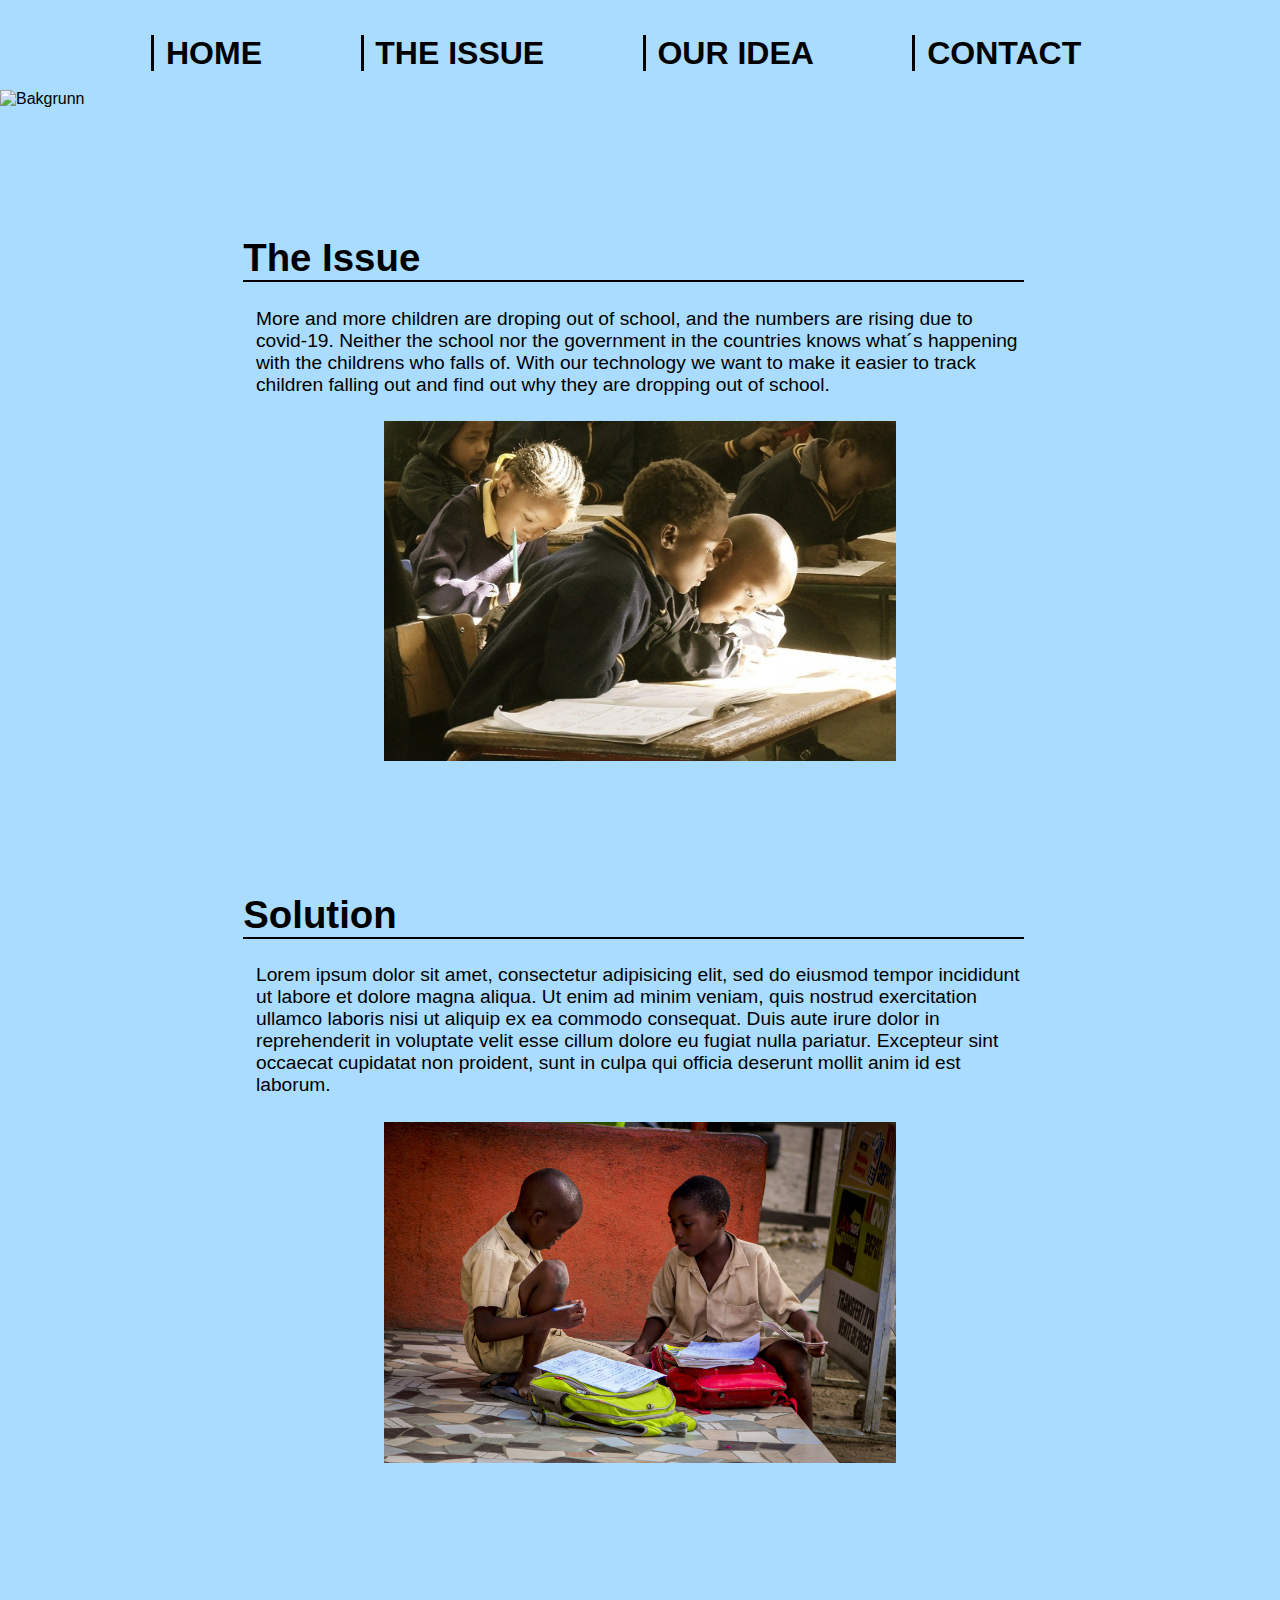
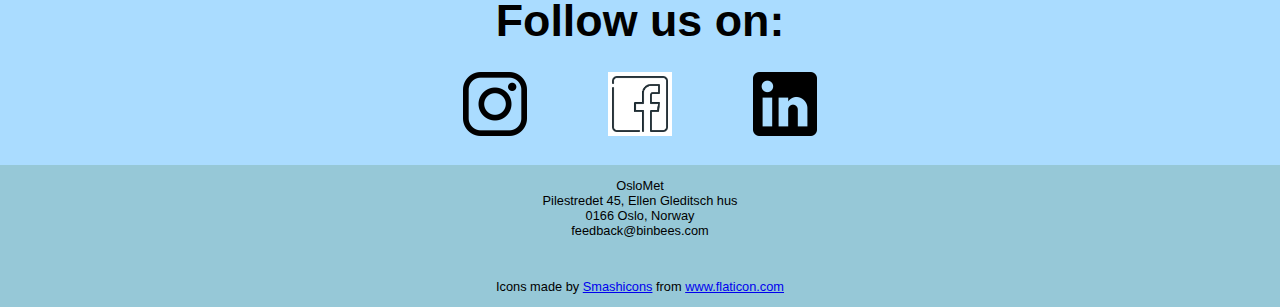
==== Innovation camp website.html @ cd3ee011 "Initial commit" ====
<!DOCTYPE html>
<html lang="en" dir="ltr">
  <head>
    <meta charset="utf-8">
    <title>SiS</title>
    <link rel="stylesheet" href="SiS-sin-CSS.css">
    <meta name="viewport" content="width=device-width, initial-scale=1.0">
    <link rel="icon" type="image/png" href="SiS.png"/>
  </head>
  <body>
    <header class="navbar">
      <nav>
        <ul>
          <li> <a href="#Home">HOME</a></li>
          <li><a href="#TheProblem">THE ISSUE</a></li>
          <li><a href="#Idea">OUR IDEA</a></li>
          <li><a href="#contact">CONTACT</a></li>
        </ul>
      </nav>
    </header>
    <main>
      <div id="Home" class="Bakgrunn">
        <img src="Sis.png" alt="Bakgrunn">
      </div>
       <div id="TheProblem" class="TheProblem">
          <h1>The Issue</h1>
           <p>More and more children are droping out of school, and the numbers are rising due to covid-19.
              Neither the school nor the government in the countries knows what´s happening with the childrens who falls of.
              With our technology we want to make it easier to track children falling out and find out why they are dropping out of school.
           </p>
           <img src="bilde2.jpg" alt="children in school">
       </div>
       <div id="Idea" class="Idea">
           <h1>Solution</h1>
           <p>Lorem ipsum dolor sit amet, consectetur adipisicing elit, sed do eiusmod tempor incididunt ut labore et dolore magna aliqua.
             Ut enim ad minim veniam, quis nostrud exercitation ullamco laboris nisi ut aliquip ex ea commodo consequat.
             Duis aute irure dolor in reprehenderit in voluptate velit esse cillum dolore eu fugiat nulla pariatur.
            Excepteur sint occaecat cupidatat non proident, sunt in culpa qui officia deserunt mollit anim id est laborum.
          </p>
           <img src="bilde1.jpg" alt="Children in class">
       </div>
         </main>
         <footer id="contact" class="contact">
           <h1>Follow us on: </h1>
           <div class="Social">
             <a id="IG" href="https://www.instagram.com/"><img src="IG.png" alt="IG Icon"></a>
             <a id="FB" href="https://www.facebook.com/"><img src="FB.jpg" alt="FB Icon"></a>
             <a id="LinkedId" href="https://www.linkedin.com/"><img src="Linked.png" alt="LinkedIn Icon"></a>
           </div>
         <p id="Info">OsloMet <br>
           Pilestredet 45, Ellen Gleditsch hus <br>
           0166 Oslo, Norway <br>
           feedback@binbees.com <br> <br>
         </p>
         <div class="disclaimer">
         Icons made by <a href="https://www.flaticon.com/authors/smashicons" title="Smashicons">Smashicons</a> from <a href="https://www.flaticon.com/" title="Flaticon"> www.flaticon.com</a>
         </div>
       </footer>
  </body>
</html>
---- SiS-sin-CSS.css ----
*{
  font-family: sans-serif;
  margin:0;
  background-color: rgb(170, 220, 295);
  box-sizing: border-box;
}
/*--------------------------------*/
/*             NAVBAR             */
/*--------------------------------*/

.navbar{
  width: 100%;
  text-align: center;
  height: 10vh;
  padding-top: 3.9vh;
}

.navbar ul{
  text-align: center;
  padding-right: 5%;
}

.navbar li{
  margin-left: 3%;
  display: inline;
  list-style: none;
  padding-right: 5%;
  font-size: 2.5vw;
}

.navbar a{
  text-decoration: none;
  color: black;
  font-weight: bold;
  border-left: solid 3px black;
  padding-left: 1%;
}

.navbar a:hover{
  border-bottom: solid 3px white;
  border-radius: 5%;
  border-color: white;
  transition: 0.3s;
  color: white;
}

/*--------------------------------*/
/*            BAKGRNN             */
/*--------------------------------*/


.Bakgrunn img{
  width: 100%;
  padding-bottom: 10%;
}

/*--------------------------------*/
/*            THEPROBLEM          */
/*--------------------------------*/

.TheProblem h1{
  margin-left: 19%;
  font-size: 3vw;
  border-bottom: solid 2px black;
  margin-right: 20%;
}

.TheProblem p{
  padding-top: 2%;
  margin-left: 20%;
  margin-right: 20%;
  font-size: 1.5vw;
  padding-bottom: 2%;
}

.TheProblem img{
  margin-left: 30%;
  margin-right: 30%;
  width: 40%;
  padding-bottom: 10%;
}

/*--------------------------------*/
/*              IDE               */
/*--------------------------------*/

.Idea h1{
  margin-left: 19%;
  font-size: 3vw;
  border-bottom: solid 2px black;
  margin-right: 20%;
}

.Idea p{
  padding-top: 2%;
  margin-left: 20%;
  margin-right: 20%;
  font-size: 1.5vw;
  padding-bottom: 2%;
}

.Idea img{
  margin-left: 30%;
  margin-right: 30%;
  width: 40%;
  padding-bottom: 10%;
}

/*--------------------------------*/
/*            CONTACT             */
/*--------------------------------*/

.social{
  background-color: rgb(150, 200, 215);
}

.contact{
  text-align: center;
    background-color: rgb(150, 200, 215);
}

.contact img{
  padding-top: 2%;
  padding-bottom: 2%;
  margin-left: 3%;
  margin-right: 3%;
  width: 5%;
}

.contact h1{
  font-size: 3.5vw;
}

.contact p{
  padding-top: 1vw;
  font-size: 1vw;
  padding-bottom: 1%;
  background-color: rgb(150, 200, 215);
}

.disclaimer{
  background-color: rgb(150, 200, 215);
  padding: 1vw;
  font-size: 1vw;
}

.disclaimer a{
  background-color: rgb(150, 200, 215);
}

@media screen and (max-width: 800px){

p {
  font-size: 2vw;
}
}
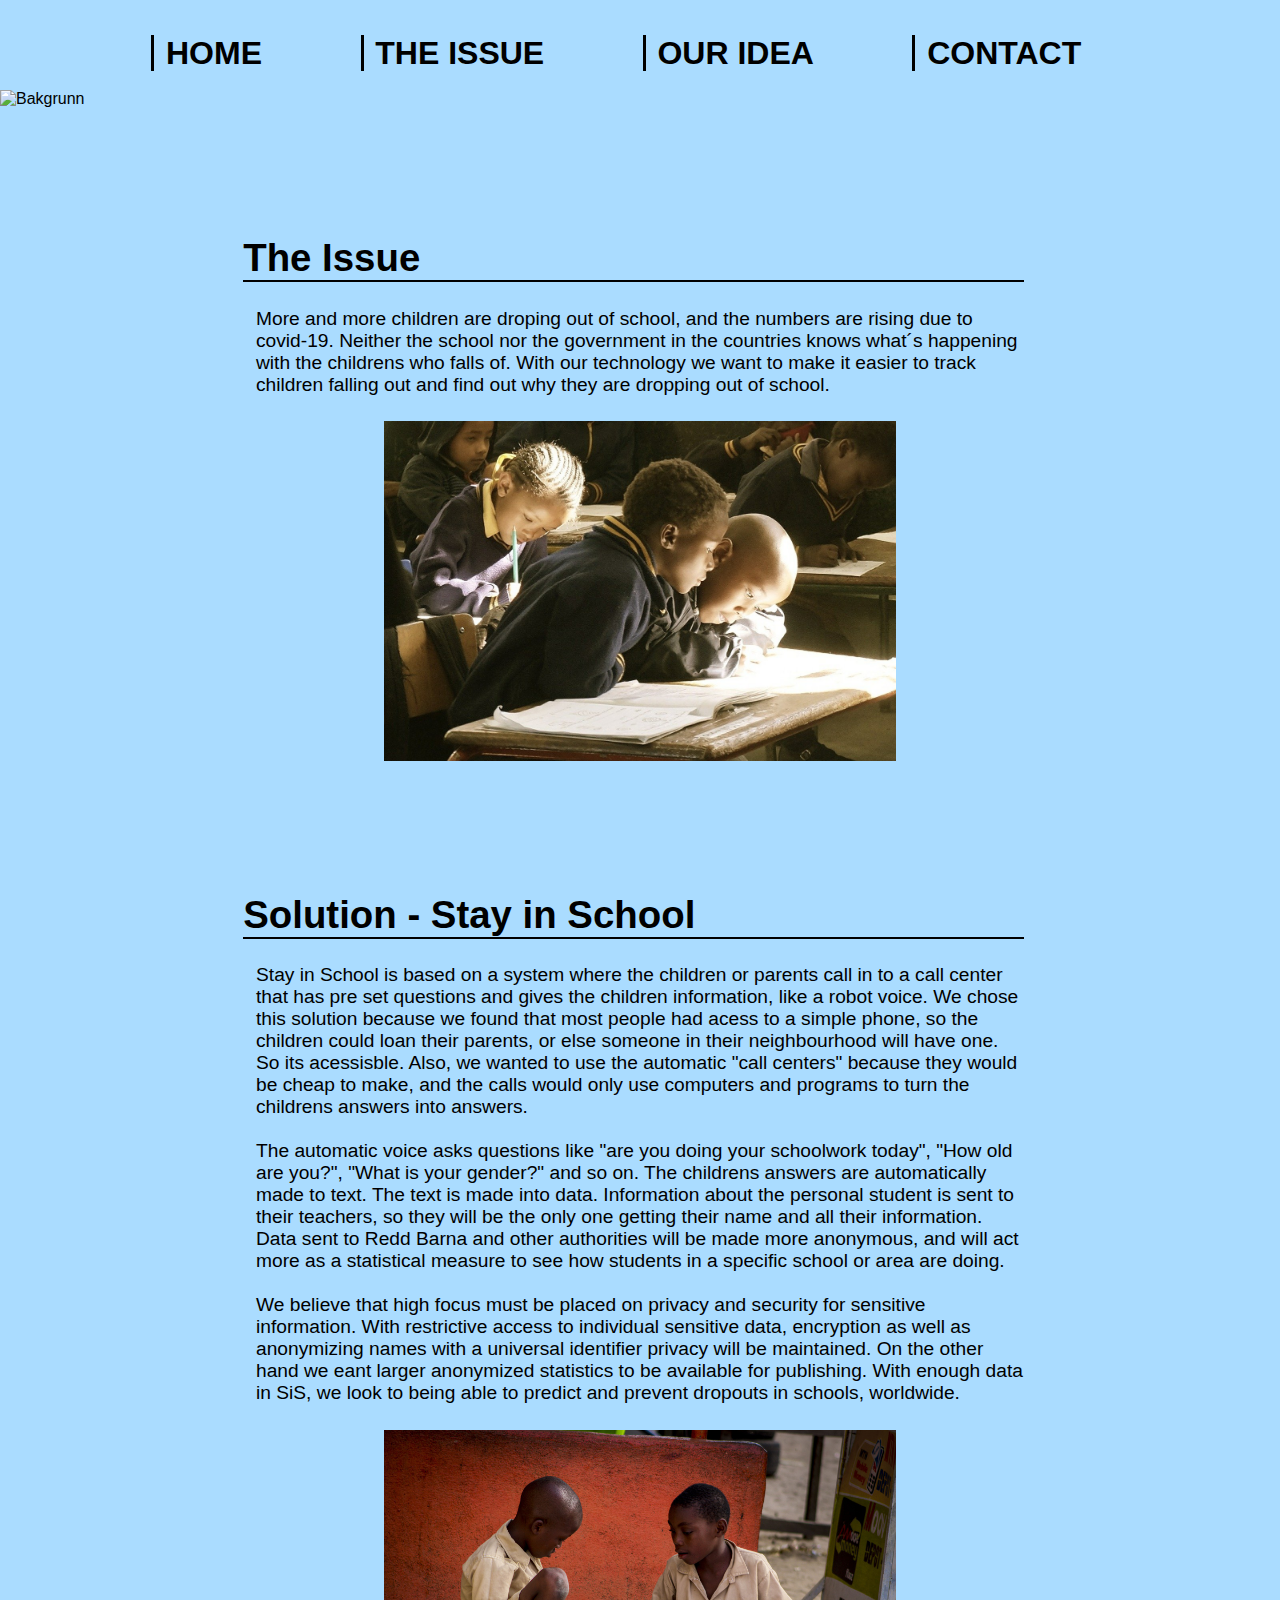
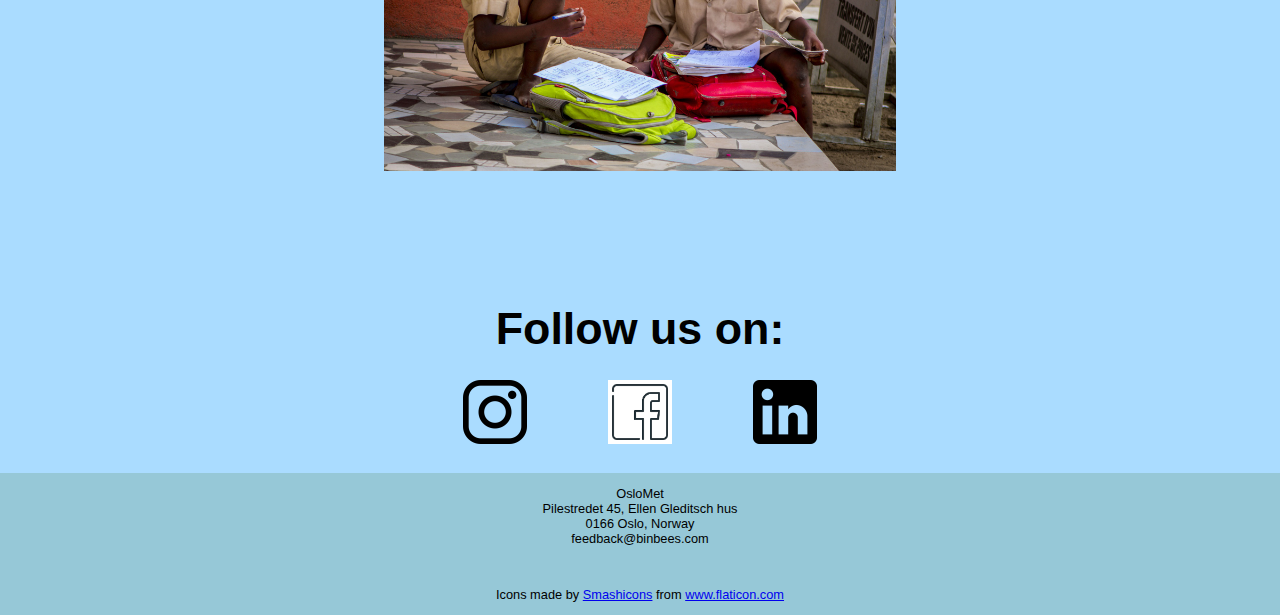
==== commit 3f620178: "NY text" ====
--- a/Innovation camp website.html
+++ b/Innovation camp website.html
@@ -31,11 +31,28 @@
            <img src="bilde2.jpg" alt="children in school">
        </div>
        <div id="Idea" class="Idea">
-           <h1>Solution</h1>
-           <p>Lorem ipsum dolor sit amet, consectetur adipisicing elit, sed do eiusmod tempor incididunt ut labore et dolore magna aliqua.
-             Ut enim ad minim veniam, quis nostrud exercitation ullamco laboris nisi ut aliquip ex ea commodo consequat.
-             Duis aute irure dolor in reprehenderit in voluptate velit esse cillum dolore eu fugiat nulla pariatur.
-            Excepteur sint occaecat cupidatat non proident, sunt in culpa qui officia deserunt mollit anim id est laborum.
+           <h1>Solution - Stay in School</h1>
+           <p>Stay in School is based on a system where the children or parents call in to
+             a call center that has pre set questions and gives the children information, like a robot voice.
+             We chose this solution because we found that most people had acess to a simple phone, so the children could
+             loan their parents, or else someone in their neighbourhood will have one. So its acessisble.
+             Also, we wanted to use the automatic "call centers" because they would be cheap to make, and the calls would only use
+             computers and programs to turn the childrens answers into answers.
+            <br>
+            <br>
+             The automatic voice asks questions like "are you doing your schoolwork today", "How old are you?",
+             "What is your gender?" and so on. The childrens answers are automatically made to text. The text is made into
+             data. Information about the personal student is sent to their teachers, so they will be the only
+             one getting their name and all their information. Data sent to Redd Barna and other authorities will be made more anonymous,
+             and will act more as a statistical measure to see how students in a specific school or area are doing.
+             <br>
+             <br>
+             We believe that high focus must be placed on privacy and security for sensitive information. With
+             restrictive access to individual sensitive data, encryption as well as anonymizing names with
+             a universal identifier privacy will be maintained. On the other hand we eant larger anonymized statistics
+             to be available for publishing.
+             With enough data in SiS, we look to being able to predict and prevent dropouts in schools, worldwide.
+
           </p>
            <img src="bilde1.jpg" alt="Children in class">
        </div>
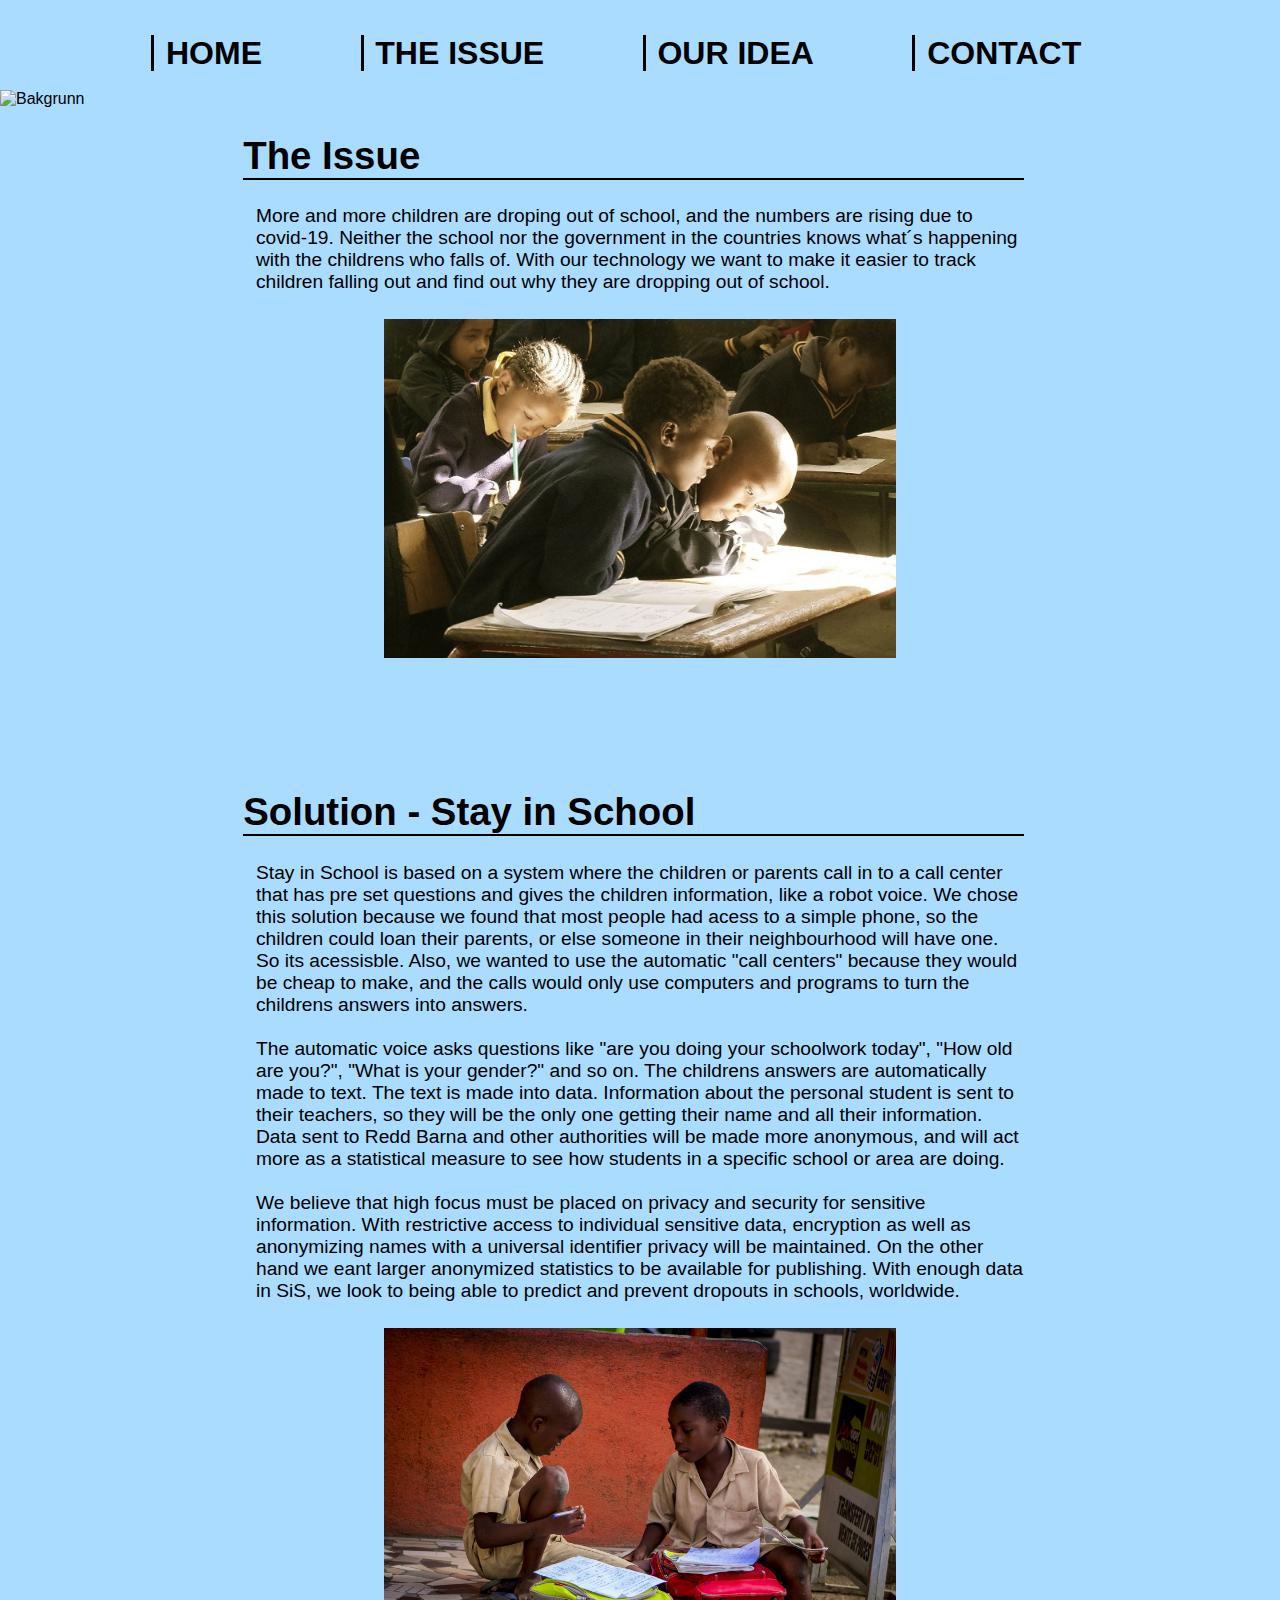
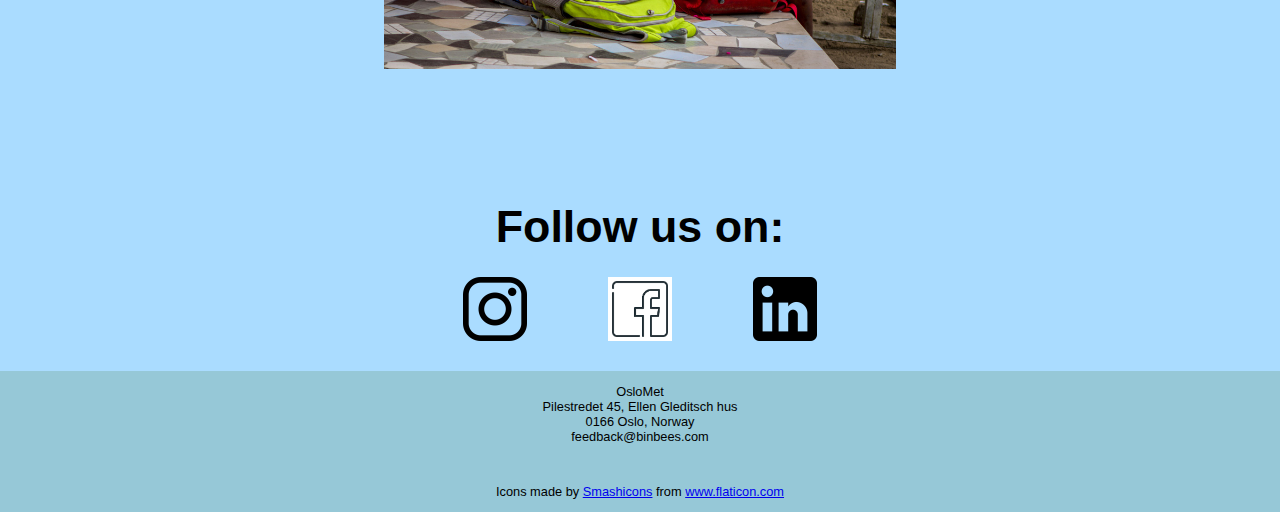
==== commit 64b0cfcc: "Ordnet mapper" ====
--- a/Innovation camp website.html
+++ b/Innovation camp website.html
@@ -3,9 +3,9 @@
   <head>
     <meta charset="utf-8">
     <title>SiS</title>
-    <link rel="stylesheet" href="SiS-sin-CSS.css">
+    <link rel="stylesheet" href="Css/SiS-sin-CSS.css">
     <meta name="viewport" content="width=device-width, initial-scale=1.0">
-    <link rel="icon" type="image/png" href="SiS.png"/>
+    <link rel="icon" type="image/png" href="Bilder/SiS.png"/>
   </head>
   <body>
     <header class="navbar">
@@ -20,7 +20,7 @@
     </header>
     <main>
       <div id="Home" class="Bakgrunn">
-        <img src="Sis.png" alt="Bakgrunn">
+        <img src="Bilder/Sis.png" alt="Bakgrunn">
       </div>
        <div id="TheProblem" class="TheProblem">
           <h1>The Issue</h1>
@@ -28,7 +28,7 @@
               Neither the school nor the government in the countries knows what´s happening with the childrens who falls of.
               With our technology we want to make it easier to track children falling out and find out why they are dropping out of school.
            </p>
-           <img src="bilde2.jpg" alt="children in school">
+           <img src="Bilder/bilde2.jpg" alt="children in school">
        </div>
        <div id="Idea" class="Idea">
            <h1>Solution - Stay in School</h1>
@@ -54,15 +54,15 @@
              With enough data in SiS, we look to being able to predict and prevent dropouts in schools, worldwide.
 
           </p>
-           <img src="bilde1.jpg" alt="Children in class">
+           <img src="Bilder/bilde1.jpg" alt="Children in class">
        </div>
          </main>
          <footer id="contact" class="contact">
            <h1>Follow us on: </h1>
            <div class="Social">
-             <a id="IG" href="https://www.instagram.com/"><img src="IG.png" alt="IG Icon"></a>
-             <a id="FB" href="https://www.facebook.com/"><img src="FB.jpg" alt="FB Icon"></a>
-             <a id="LinkedId" href="https://www.linkedin.com/"><img src="Linked.png" alt="LinkedIn Icon"></a>
+             <a id="IG" href="https://www.instagram.com/"><img src="Bilder/IG.png" alt="IG Icon"></a>
+             <a id="FB" href="https://www.facebook.com/"><img src="Bilder/FB.jpg" alt="FB Icon"></a>
+             <a id="LinkedId" href="https://www.linkedin.com/"><img src="Bilder/Linked.png" alt="LinkedIn Icon"></a>
            </div>
          <p id="Info">OsloMet <br>
            Pilestredet 45, Ellen Gleditsch hus <br>
--- a/Css/SiS-sin-CSS.css
+++ b/Css/SiS-sin-CSS.css
@@ -0,0 +1,160 @@
+*{
+  font-family: sans-serif;
+  margin:0;
+  background-color: rgb(170, 220, 295);
+  box-sizing: border-box;
+}
+
+html{
+  scroll-behavior: smooth;
+}
+/*--------------------------------*/
+/*             NAVBAR             */
+/*--------------------------------*/
+
+.navbar{
+  width: 100%;
+  text-align: center;
+  height: 10vh;
+  padding-top: 3.9vh;
+}
+
+.navbar ul{
+  text-align: center;
+  padding-right: 5%;
+}
+
+.navbar li{
+  margin-left: 3%;
+  display: inline;
+  list-style: none;
+  padding-right: 5%;
+  font-size: 2.5vw;
+}
+
+.navbar a{
+  text-decoration: none;
+  color: black;
+  font-weight: bold;
+  border-left: solid 3px black;
+  padding-left: 1%;
+}
+
+.navbar a:hover{
+  border-bottom: solid 3px white;
+  border-radius: 5%;
+  border-color: white;
+  transition: 0.3s;
+  color: white;
+}
+
+/*--------------------------------*/
+/*            BAKGRNN             */
+/*--------------------------------*/
+
+
+.Bakgrunn img{
+  width: 100%;
+  padding-bottom: 2%;
+}
+
+/*--------------------------------*/
+/*            THEPROBLEM          */
+/*--------------------------------*/
+
+.TheProblem h1{
+  margin-left: 19%;
+  font-size: 3vw;
+  border-bottom: solid 2px black;
+  margin-right: 20%;
+}
+
+.TheProblem p{
+  padding-top: 2%;
+  margin-left: 20%;
+  margin-right: 20%;
+  font-size: 1.5vw;
+  padding-bottom: 2%;
+}
+
+.TheProblem img{
+  margin-left: 30%;
+  margin-right: 30%;
+  width: 40%;
+  padding-bottom: 10%;
+}
+
+/*--------------------------------*/
+/*              IDE               */
+/*--------------------------------*/
+
+.Idea h1{
+  margin-left: 19%;
+  font-size: 3vw;
+  border-bottom: solid 2px black;
+  margin-right: 20%;
+}
+
+.Idea p{
+  padding-top: 2%;
+  margin-left: 20%;
+  margin-right: 20%;
+  font-size: 1.5vw;
+  padding-bottom: 2%;
+}
+
+.Idea img{
+  margin-left: 30%;
+  margin-right: 30%;
+  width: 40%;
+  padding-bottom: 10%;
+}
+
+/*--------------------------------*/
+/*            CONTACT             */
+/*--------------------------------*/
+
+.social{
+  background-color: rgb(150, 200, 215);
+}
+
+.contact{
+  text-align: center;
+    background-color: rgb(150, 200, 215);
+}
+
+.contact img{
+  padding-top: 2%;
+  padding-bottom: 2%;
+  margin-left: 3%;
+  margin-right: 3%;
+  width: 5%;
+}
+
+.contact h1{
+  font-size: 3.5vw;
+}
+
+.contact p{
+  padding-top: 1vw;
+  font-size: 1vw;
+  padding-bottom: 1%;
+  background-color: rgb(150, 200, 215);
+}
+
+.disclaimer{
+  background-color: rgb(150, 200, 215);
+  padding: 1vw;
+  font-size: 1vw;
+}
+
+.disclaimer a{
+  background-color: rgb(150, 200, 215);
+}
+
+@media screen and (max-width: 800px){
+
+p {
+  font-size: 2vw;
+}
+}
